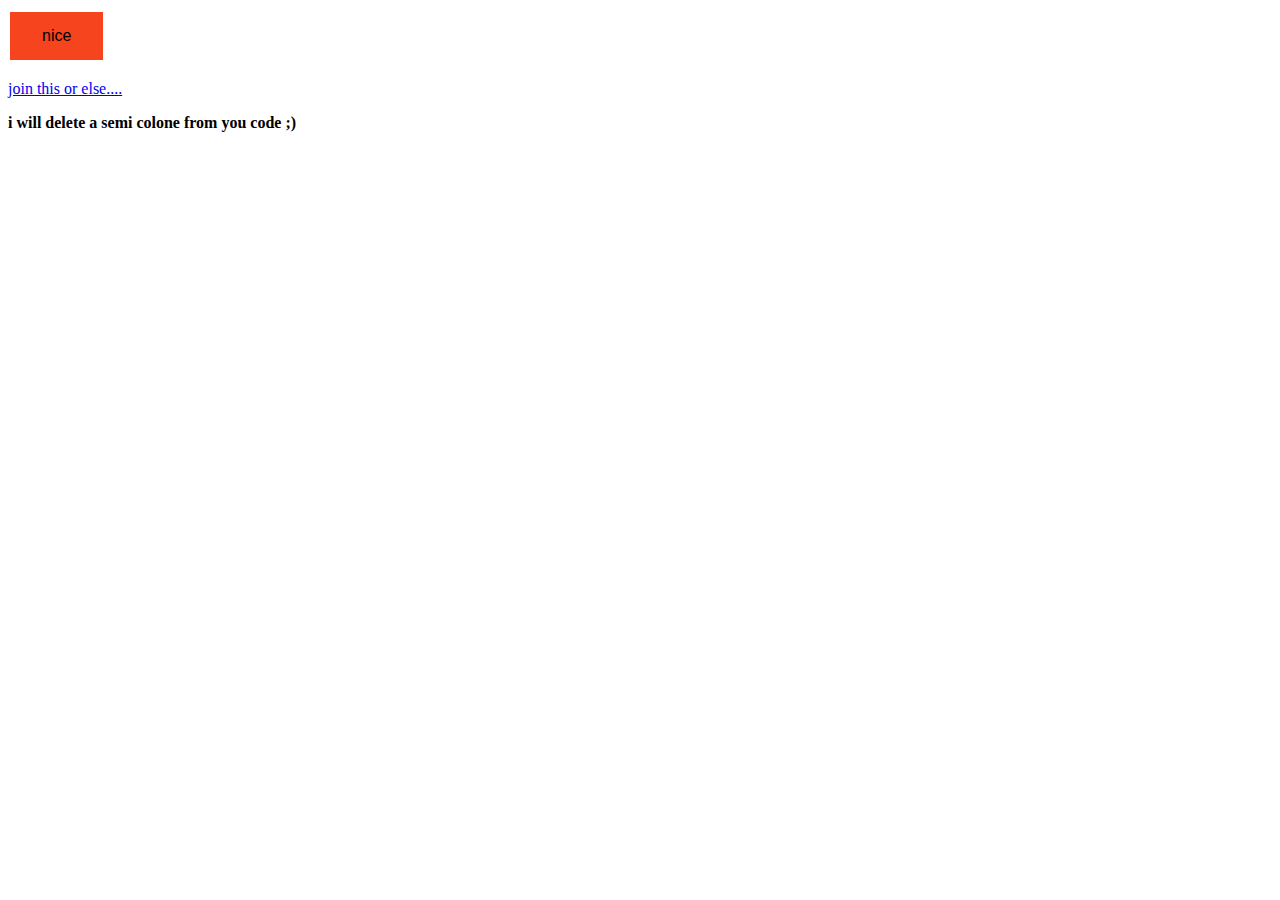
==== test.html @ 1770db0c "Add files via upload" ====
<!DOCTYPE html>
<html>
<head>
    <title>Nice!!!!</title>
    <link rel="stylesheet" href="Style.css">
</head>
<body>
    <button type="button" class="button button2">nice</button>
    <p><a href="https://discord.gg/pgebJzVp">join this or else....</a></p>
    <b>i will delete a semi colone from you code ;)</b>
</body>
</html>
---- Style.css ----
﻿.button {
    border: medium;
    color: white;
    padding: 15px 32px;
    text-align: center;
    text-decoration: none;
    display: inline-block;
    font-size: 16px;
    margin: 4px 2px;
    cursor: pointer;
}
.button2 {
    background-color: #F5441E;
    color: black;
}
.button2:hover {
        background-color: #008CBA;
        color: white;
    }
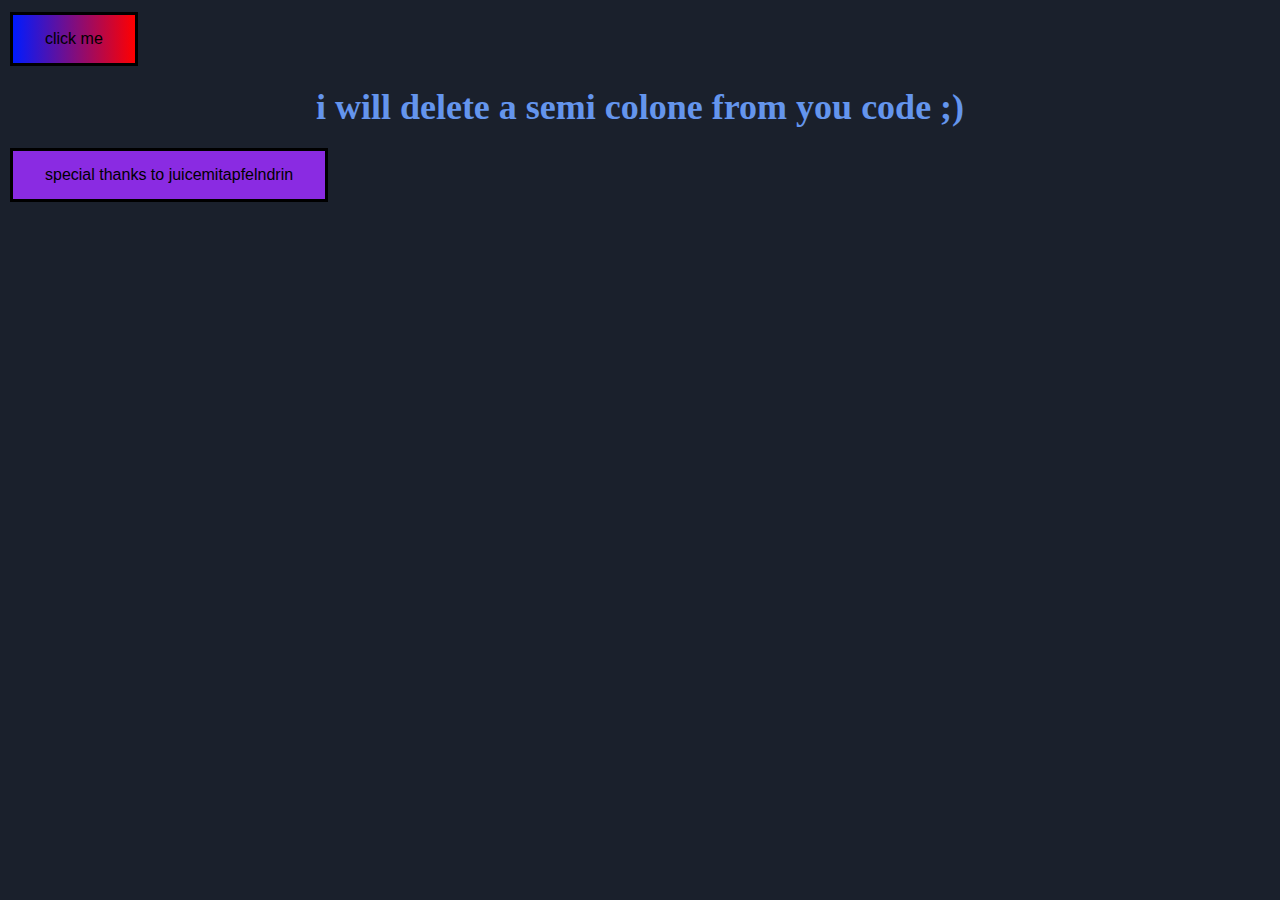
==== commit e3c65f45: "Add files via upload" ====
--- a/test.html
+++ b/test.html
@@ -4,9 +4,13 @@
     <title>Nice!!!!</title>
     <link rel="stylesheet" href="Style.css">
 </head>
-<body>
-    <button type="button" class="button button2">nice</button>
-    <p><a href="https://discord.gg/pgebJzVp">join this or else....</a></p>
-    <b>i will delete a semi colone from you code ;)</b>
+<body style="background-color: #1a202c;">
+    <button type="button" class="button button2" onclick="window.location.href = 'https://fr.wikipedia.org/wiki/JoJo%27s_Bizarre_Adventure';">click me</button>
+    <center><p><b class="bigtext">i will delete a semi colone from you code ;)</b></p></center>
+    <p><button type="button" class="button button1" onclick="window.location.href='https://codin-game-clone-juicemitapfelndrin.vercel.app/';">
+        special thanks to juicemitapfelndrin
+        </button></p>
+
+       
 </body>
 </html>--- a/Style.css
+++ b/Style.css
@@ -1,5 +1,5 @@
 ﻿.button {
-    border: medium;
+    border: solid;
     color: white;
     padding: 15px 32px;
     text-align: center;
@@ -10,10 +10,23 @@
     cursor: pointer;
 }
 .button2 {
-    background-color: #F5441E;
+    background-image: linear-gradient(90deg, #001BFF 0%, #ff0000 100%);
     color: black;
 }
-.button2:hover {
-        background-color: #008CBA;
+    .button2:hover {
+        background-image: linear-gradient(90deg, #2ECC71 0%, #2ECC71 100%);
         color: white;
     }
+.button1{
+    background-color: blueviolet;
+        color: black;
+}
+    .button1:hover {
+        transition: background-image 3s ease-in-out;
+        background-image: linear-gradient(90deg, #001BFF 0%, #ff0000 100%);
+        color: white;
+    }
+.bigtext {
+    font-size: 36px;
+    color: cornflowerblue;
+}